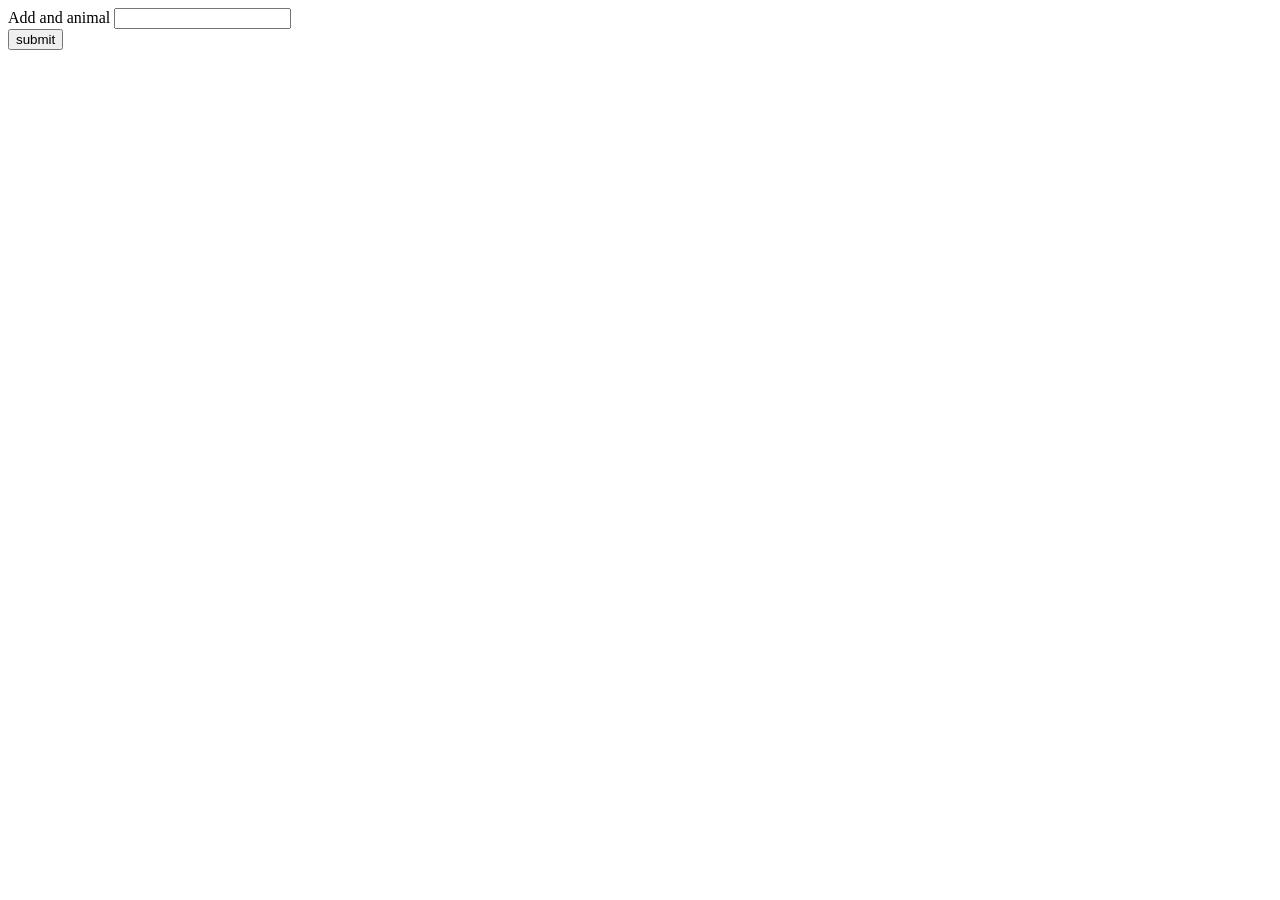
==== index.html @ 3de1a07b "some test code" ====
<!DOCTYPE html>

<head>
    <meta charset="utf-8">
    <meta http-equiv="X-UA-Compatible" content="IE=edge">
    <title></title>
    <meta name="description" content="">
    <meta name="viewport" content="width=device-width, initial-scale=1">
</head>

<body>
   <div id="buttons"></div>

   <form id="input-form">
       <label for="user-input">Add and animal</label>
       <input type="text" id="user-input"><br>
       <input id="add-item" type="submit" value="submit">
   </form>

   <div id="gifs"></div>

   <script src="https://cdnjs.cloudflare.com/ajax/libs/jquery/3.2.1/jquery.min.js"></script>
   <script src="./assets/javascript/app.js"></script>
</body>

</html>
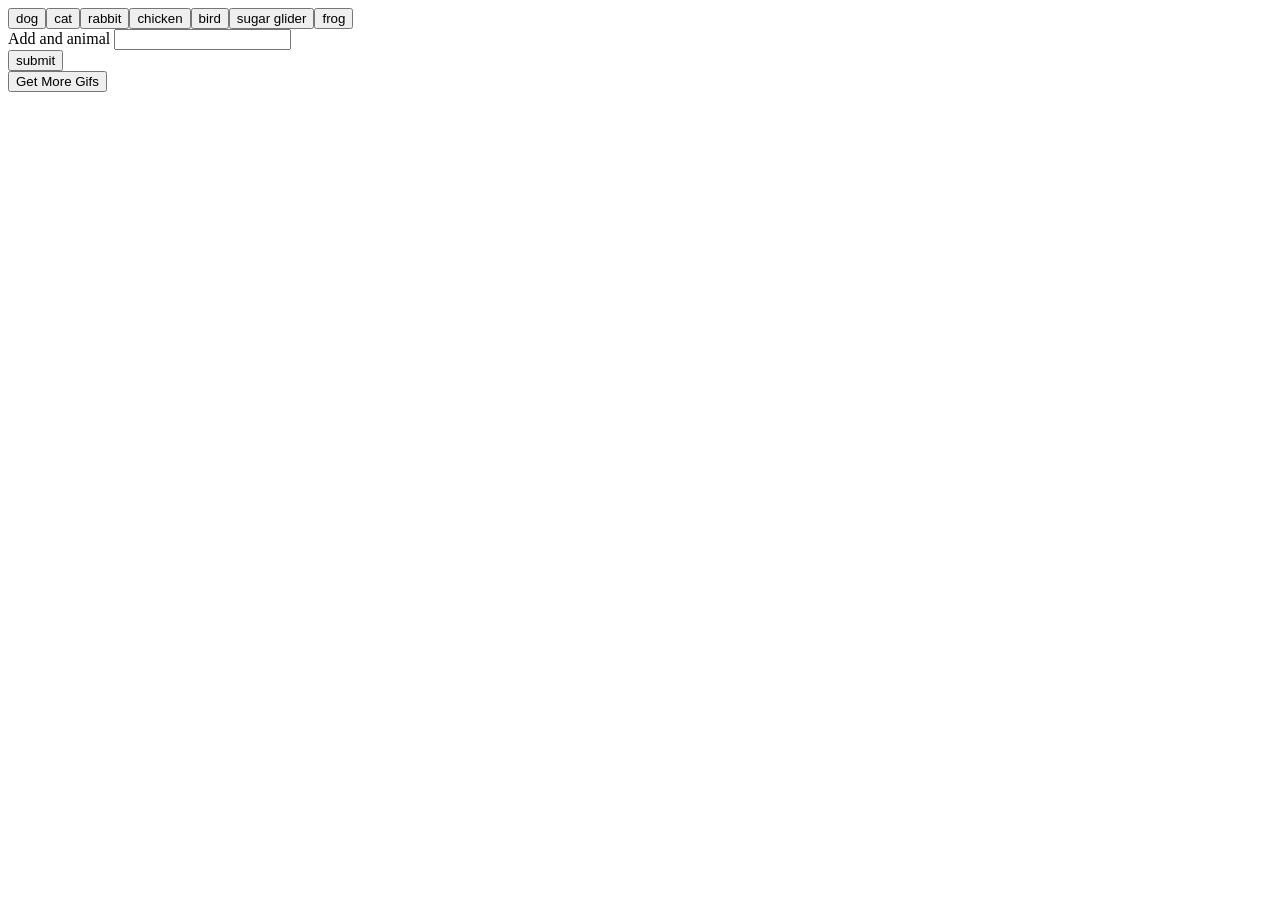
==== commit f95fb861: "more progress" ====
--- a/index.html
+++ b/index.html
@@ -17,7 +17,9 @@
        <input id="add-item" type="submit" value="submit">
    </form>
 
-   <div id="gifs"></div>
+   <div id="gifs">
+       <button class="moreGifs" type="button">Get More Gifs</button><br>
+   </div>
 
    <script src="https://cdnjs.cloudflare.com/ajax/libs/jquery/3.2.1/jquery.min.js"></script>
    <script src="./assets/javascript/app.js"></script>
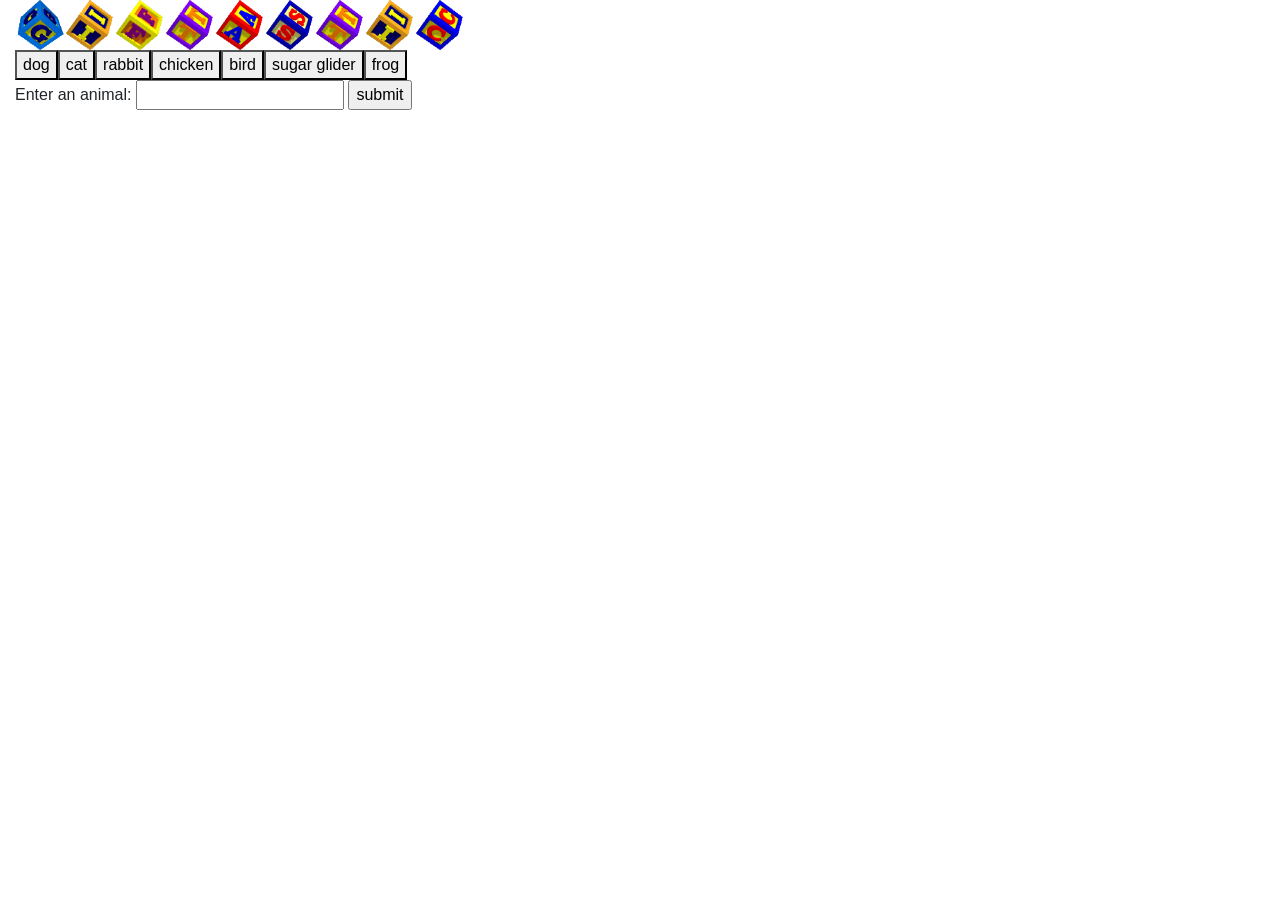
==== commit 4632e7a6: "making progress" ====
--- a/index.html
+++ b/index.html
@@ -3,26 +3,36 @@
 <head>
     <meta charset="utf-8">
     <meta http-equiv="X-UA-Compatible" content="IE=edge">
-    <title></title>
+    <title>Roy Norton: GifTastic</title>
     <meta name="description" content="">
     <meta name="viewport" content="width=device-width, initial-scale=1">
+    <link rel="stylesheet" href="https://maxcdn.bootstrapcdn.com/bootstrap/4.0.0-beta.2/css/bootstrap.min.css" integrity="sha384-PsH8R72JQ3SOdhVi3uxftmaW6Vc51MKb0q5P2rRUpPvrszuE4W1povHYgTpBfshb"
+        crossorigin="anonymous">
 </head>
 
 <body>
-   <div id="buttons"></div>
+    <div class="wrapper">
+        <div class="container-fluid">
+            <span id="heading"></span>
+            <div id="buttons"></div>
 
-   <form id="input-form">
-       <label for="user-input">Add and animal</label>
-       <input type="text" id="user-input"><br>
-       <input id="add-item" type="submit" value="submit">
-   </form>
+            <form id="input-form">
+                <span>Enter an animal:
+                    <input id="new-item" type="text">
+                    <input id="submit" value="submit" type="submit">
+                </span>
+            </form>
 
-   <div id="gifs">
-       <button class="moreGifs" type="button">Get More Gifs</button><br>
-   </div>
+            <div id="gifs">
+                <button class="back" id="back-button" type="button">Back</button>
+                <button class="next" id="next-button" type="button">Next</button>
+                <br>
+            </div>
+        </div>
+    </div>
+    <script src="https://cdnjs.cloudflare.com/ajax/libs/jquery/3.2.1/jquery.min.js"></script>
+    <script src="./assets/javascript/app.js"></script>
 
-   <script src="https://cdnjs.cloudflare.com/ajax/libs/jquery/3.2.1/jquery.min.js"></script>
-   <script src="./assets/javascript/app.js"></script>
 </body>
 
 </html>
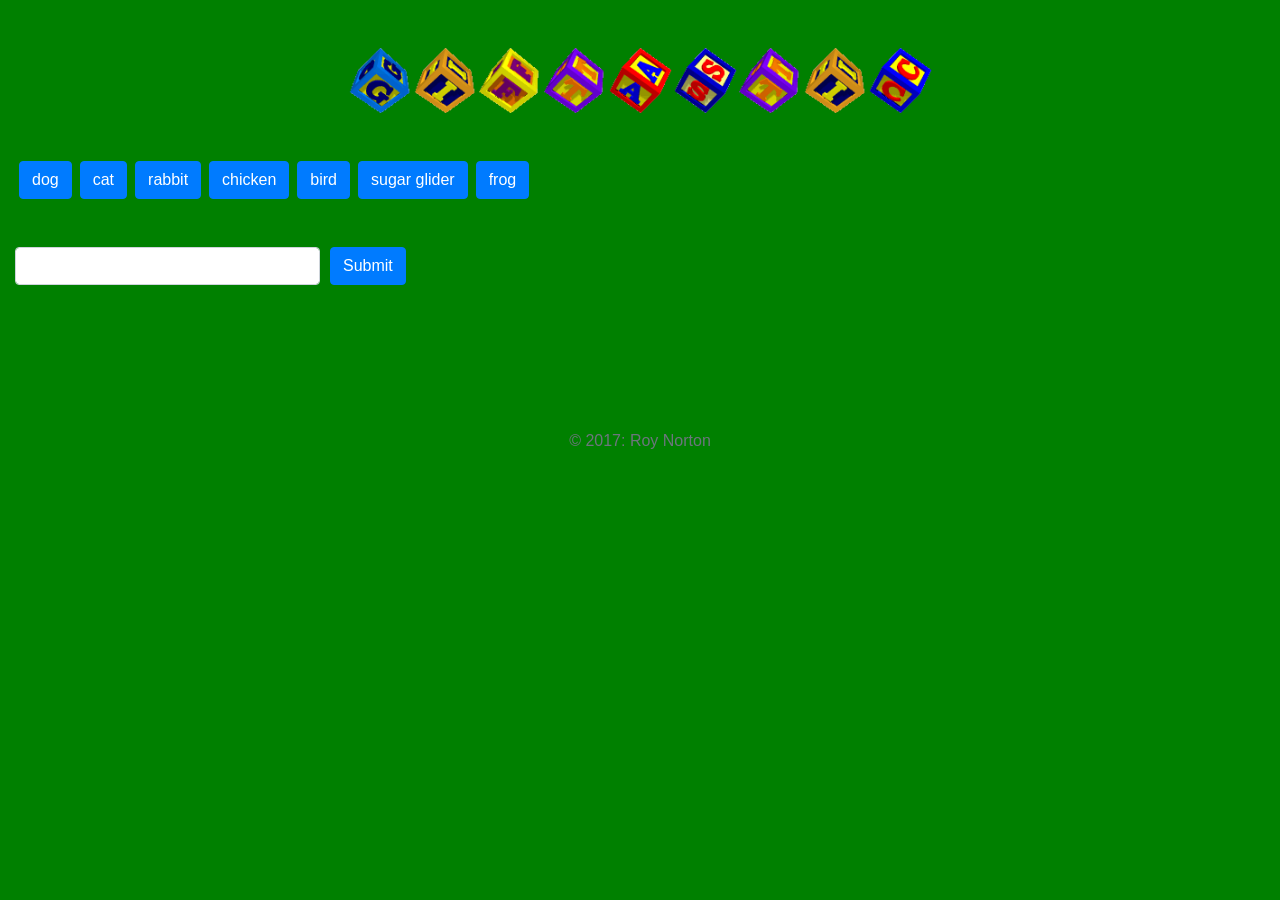
==== commit 59e63822: "making progress" ====
--- a/index.html
+++ b/index.html
@@ -8,25 +8,61 @@
     <meta name="viewport" content="width=device-width, initial-scale=1">
     <link rel="stylesheet" href="https://maxcdn.bootstrapcdn.com/bootstrap/4.0.0-beta.2/css/bootstrap.min.css" integrity="sha384-PsH8R72JQ3SOdhVi3uxftmaW6Vc51MKb0q5P2rRUpPvrszuE4W1povHYgTpBfshb"
         crossorigin="anonymous">
+    <link rel="stylesheet" type="text/css" href="./assets/css/style.css" />
 </head>
 
 <body>
     <div class="wrapper">
         <div class="container-fluid">
-            <span id="heading"></span>
-            <div id="buttons"></div>
+            <div class="row my-5">
+                <div class="col-md-12 text-center">
+                    <span id="heading"></span>
+                </div>
+            </div>
 
-            <form id="input-form">
-                <span>Enter an animal:
-                    <input id="new-item" type="text">
-                    <input id="submit" value="submit" type="submit">
-                </span>
+            <div class "row id=main-gif-row">
+                <div class="col-md-12 text-left">
+                    <div id="main-gif-image"></div>
+                </div>
+            </div>
+
+            <div class="row mb-5">
+                <div class="col-md-12 text-left">
+                    <div id="buttons"></div>
+                </div>
+            </div>
+
+            <form>
+                <div class="form-row align-items-left">
+                    <div class="col-sm-3">
+                        <label class="sr-only" for="new-item">Enter a search term</label>
+                        <input type="text" class="form-control mb-2 mb-sm-0" id="new-item" placeholder="">
+                    </div>
+                    <div class="col-auto">
+                        <button id="submit" type="submit" class="btn btn-primary">Submit</button>
+                    </div>
+                </div>
             </form>
 
-            <div id="gifs">
-                <button class="back" id="back-button" type="button">Back</button>
-                <button class="next" id="next-button" type="button">Next</button>
-                <br>
+            <div class="row my-5">
+                <div class="col-md-12 text-left">
+                    <button class="btn btn-dark back" id="back-button" type="button">Back</button>
+                    <button class="btn btn-dark next" id="next-button" type="button">Next</button>
+                </div>
+            </div>
+
+            <div class="row mb-5">
+                <div class="col-md-1"></div>
+                <div class="col-md-10 text-center">
+                    <div id="gifs"></div>
+                </div>
+                <div class="col-md-1"></div>
+            </div>
+
+            <div class="row">
+                <div class="col-md-12 footer bg-muted text-center text-muted">
+                    <span>© 2017: Roy Norton</span>
+                </div>
             </div>
         </div>
     </div>
--- a/assets/css/style.css
+++ b/assets/css/style.css
@@ -0,0 +1,3 @@
+body { 
+   background-color: green;
+  }
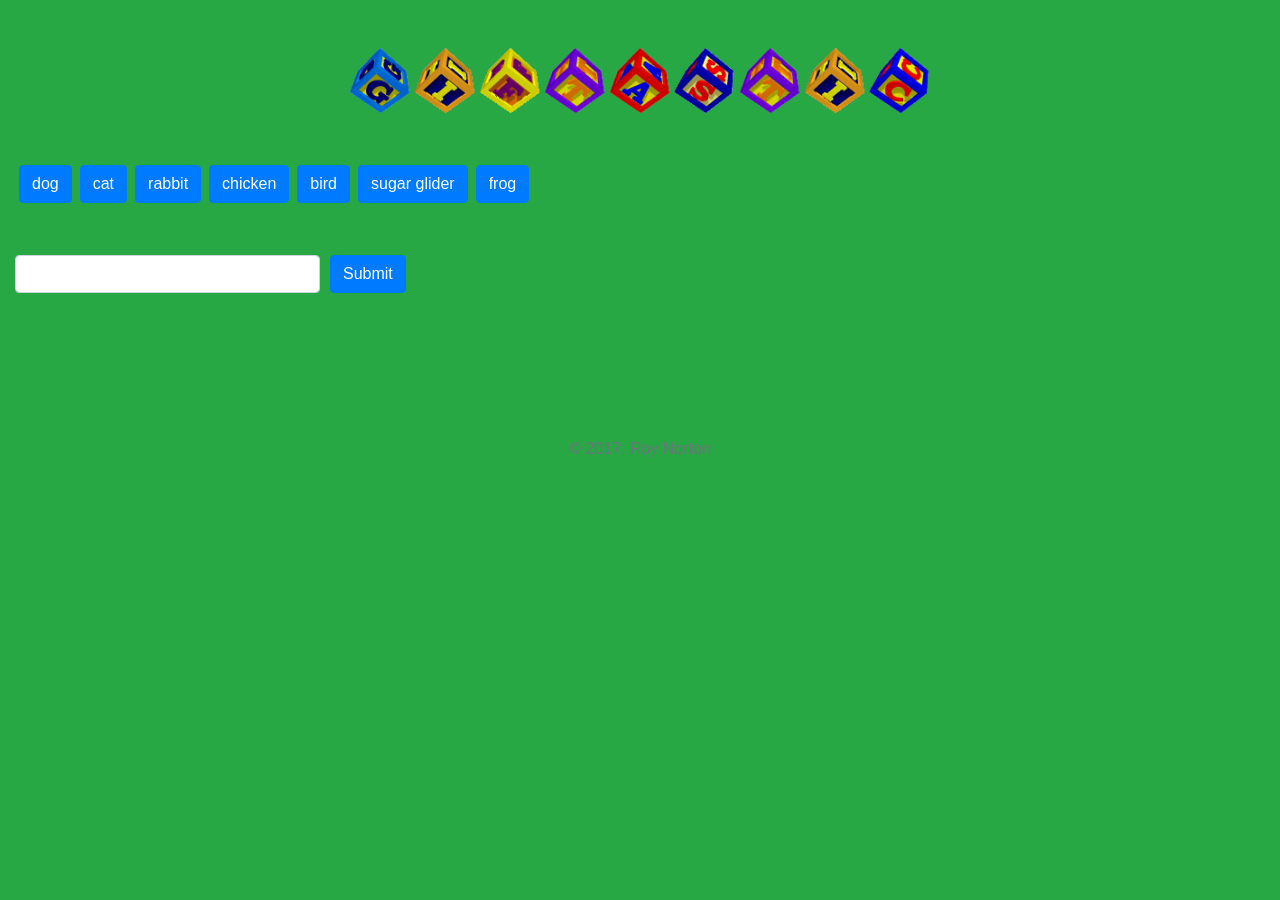
==== commit 17273355: "more changes" ====
--- a/index.html
+++ b/index.html
@@ -11,18 +11,12 @@
     <link rel="stylesheet" type="text/css" href="./assets/css/style.css" />
 </head>
 
-<body>
+<body class="bg-success">
     <div class="wrapper">
         <div class="container-fluid">
             <div class="row my-5">
                 <div class="col-md-12 text-center">
                     <span id="heading"></span>
-                </div>
-            </div>
-
-            <div class "row id=main-gif-row">
-                <div class="col-md-12 text-left">
-                    <div id="main-gif-image"></div>
                 </div>
             </div>
 
@@ -45,9 +39,9 @@
             </form>
 
             <div class="row my-5">
-                <div class="col-md-12 text-left">
-                    <button class="btn btn-dark back" id="back-button" type="button">Back</button>
-                    <button class="btn btn-dark next" id="next-button" type="button">Next</button>
+                <div class="col-md-12 text-center">
+                    <button class="btn btn-info back" id="back-button" type="button">Back</button>
+                    <button class="btn btn-info next" id="next-button" type="button">Next</button>
                 </div>
             </div>
 
@@ -66,9 +60,12 @@
             </div>
         </div>
     </div>
+
     <script src="https://cdnjs.cloudflare.com/ajax/libs/jquery/3.2.1/jquery.min.js"></script>
+    <script src="https://cdnjs.cloudflare.com/ajax/libs/popper.js/1.12.3/umd/popper.min.js" integrity="sha384-vFJXuSJphROIrBnz7yo7oB41mKfc8JzQZiCq4NCceLEaO4IHwicKwpJf9c9IpFgh" crossorigin="anonymous"></script>
+    <script src="https://maxcdn.bootstrapcdn.com/bootstrap/4.0.0-beta.2/js/bootstrap.min.js" integrity="sha384-alpBpkh1PFOepccYVYDB4do5UnbKysX5WZXm3XxPqe5iKTfUKjNkCk9SaVuEZflJ" crossorigin="anonymous"></script>
     <script src="./assets/javascript/app.js"></script>
 
 </body>
 
-</html>+</html>
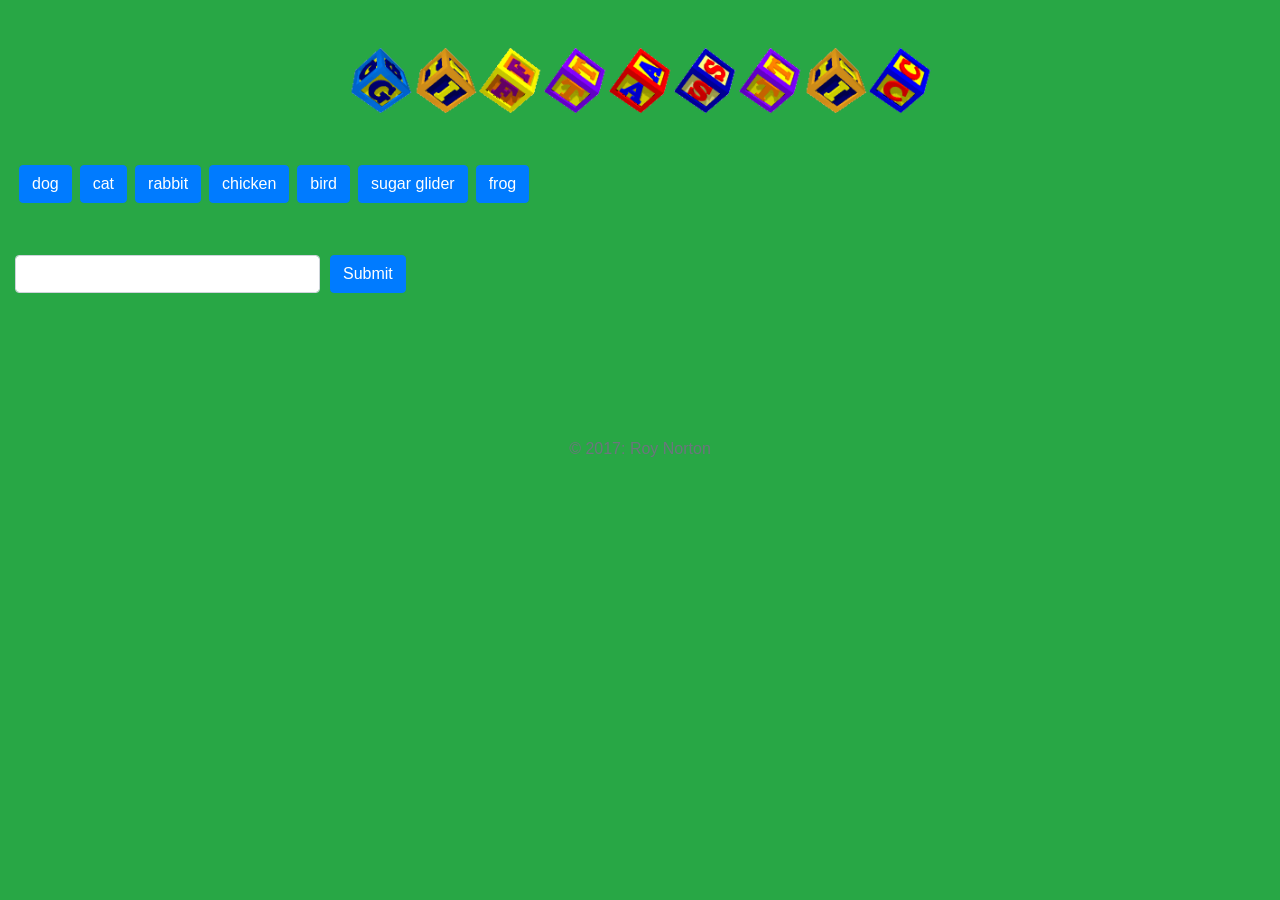
==== commit 026a9ff3: "trying to add a modal" ====
--- a/index.html
+++ b/index.html
@@ -14,18 +14,22 @@
 <body class="bg-success">
     <div class="wrapper">
         <div class="container-fluid">
+
+            <!-- page heading goes here -->
             <div class="row my-5">
                 <div class="col-md-12 text-center">
                     <span id="heading"></span>
                 </div>
             </div>
 
+            <!-- item buttons go here -->
             <div class="row mb-5">
                 <div class="col-md-12 text-left">
                     <div id="buttons"></div>
                 </div>
             </div>
 
+            <!-- define the user input form -->
             <form>
                 <div class="form-row align-items-left">
                     <div class="col-sm-3">
@@ -38,6 +42,7 @@
                 </div>
             </form>
 
+            <!-- "back" and "next" button go here -->
             <div class="row my-5">
                 <div class="col-md-12 text-center">
                     <button class="btn btn-info back" id="back-button" type="button">Back</button>
@@ -45,6 +50,15 @@
                 </div>
             </div>
 
+            <!-- Large modal -->
+            <div class="modal fade my-modal" tabindex="-1" role="dialog" aria-labelledby="myLargeModalLabel" aria-hidden="true">
+            <div class="modal-dialog modal-lg">
+                <div class="modal-content">
+                </div>
+            </div>
+            </div>    
+         
+            <!-- the GIFs retrieved go here -->
             <div class="row mb-5">
                 <div class="col-md-1"></div>
                 <div class="col-md-10 text-center">
@@ -53,6 +67,7 @@
                 <div class="col-md-1"></div>
             </div>
 
+            <!-- the page footer goes here -->
             <div class="row">
                 <div class="col-md-12 footer bg-muted text-center text-muted">
                     <span>© 2017: Roy Norton</span>
@@ -61,6 +76,7 @@
         </div>
     </div>
 
+    <!-- javascripts go here -->
     <script src="https://cdnjs.cloudflare.com/ajax/libs/jquery/3.2.1/jquery.min.js"></script>
     <script src="https://cdnjs.cloudflare.com/ajax/libs/popper.js/1.12.3/umd/popper.min.js" integrity="sha384-vFJXuSJphROIrBnz7yo7oB41mKfc8JzQZiCq4NCceLEaO4IHwicKwpJf9c9IpFgh" crossorigin="anonymous"></script>
     <script src="https://maxcdn.bootstrapcdn.com/bootstrap/4.0.0-beta.2/js/bootstrap.min.js" integrity="sha384-alpBpkh1PFOepccYVYDB4do5UnbKysX5WZXm3XxPqe5iKTfUKjNkCk9SaVuEZflJ" crossorigin="anonymous"></script>
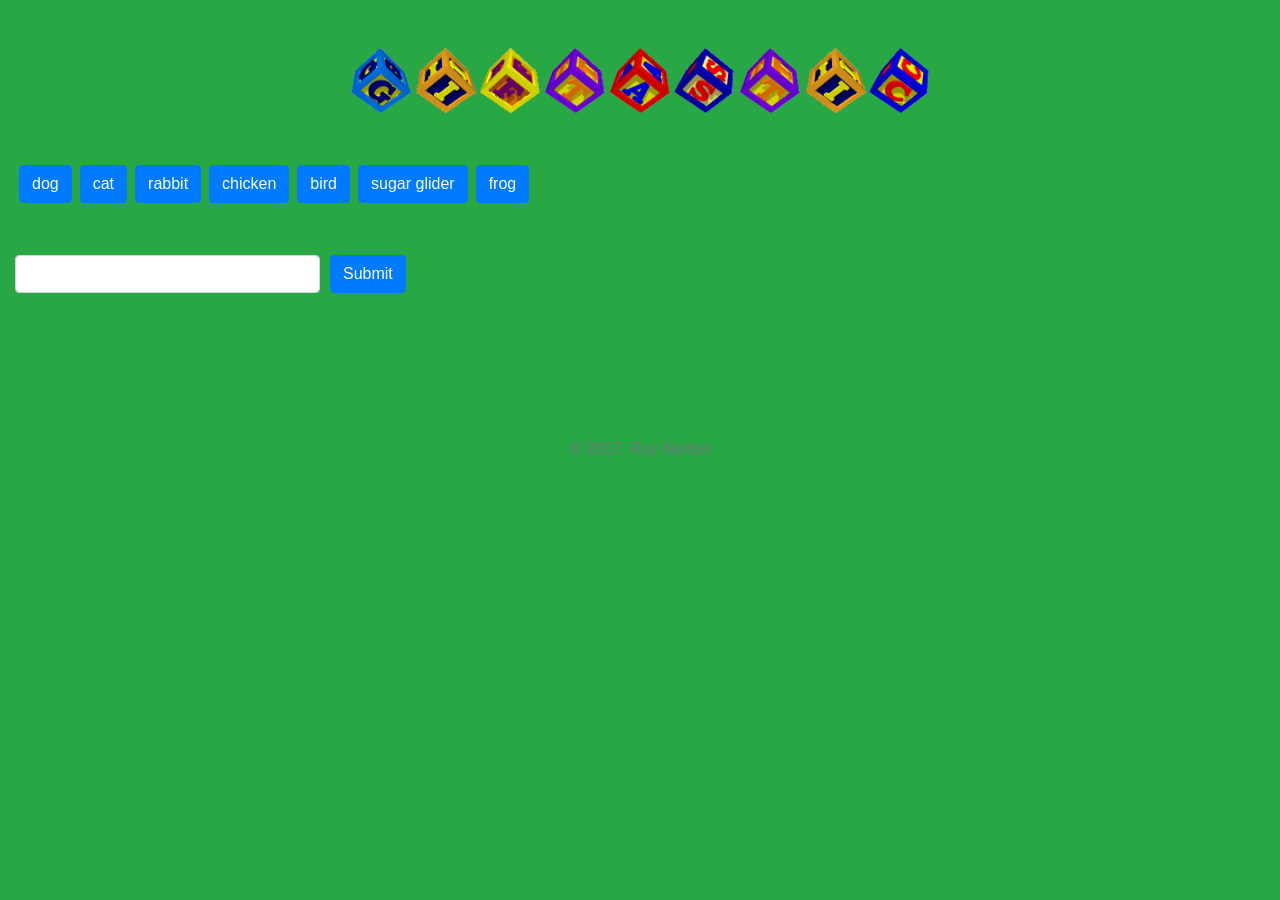
==== commit 3ca88719: "final" ====
--- a/index.html
+++ b/index.html
@@ -50,14 +50,32 @@
                 </div>
             </div>
 
-            <!-- Large modal -->
-            <div class="modal fade my-modal" tabindex="-1" role="dialog" aria-labelledby="myLargeModalLabel" aria-hidden="true">
-            <div class="modal-dialog modal-lg">
-                <div class="modal-content">
+            <!-- Modal -->
+            <div class="modal fade" id="my-modal" tabindex="-1" role="dialog" aria-labelledby="exampleModalLongTitle" aria-hidden="true">
+                <div class="modal-dialog" role="document">
+                    <div class="modal-content">
+                        <div class="modal-header bg-success">
+                            <h5 class="modal-title bg-success" id="exampleModalLongTitle">Modal title</h5>
+                            <button type="button" class="close-modal btn-primary" data-dismiss="modal" aria-label="Close">
+                                <span aria-hidden="true">&times;</span>
+                            </button>
+                        </div>
+                        <div class="modal-body bg-success">
+                            <div class="container-fluid">
+                                <div class="row">
+                                    <div class="col-md-1"></div>
+                                    <div class="col-md-12 text-center expanded-gif"></div>
+                                    <div class="col-md-1"></div>
+                                </div>
+                            </div>
+                        </div>
+                        <div class="modal-footer bg-success">
+                            <button type="button" class="btn btn-primary close-modal" data-dismiss="modal">Close</button>
+                        </div>
+                    </div>
                 </div>
             </div>
-            </div>    
-         
+
             <!-- the GIFs retrieved go here -->
             <div class="row mb-5">
                 <div class="col-md-1"></div>
@@ -78,10 +96,12 @@
 
     <!-- javascripts go here -->
     <script src="https://cdnjs.cloudflare.com/ajax/libs/jquery/3.2.1/jquery.min.js"></script>
-    <script src="https://cdnjs.cloudflare.com/ajax/libs/popper.js/1.12.3/umd/popper.min.js" integrity="sha384-vFJXuSJphROIrBnz7yo7oB41mKfc8JzQZiCq4NCceLEaO4IHwicKwpJf9c9IpFgh" crossorigin="anonymous"></script>
-    <script src="https://maxcdn.bootstrapcdn.com/bootstrap/4.0.0-beta.2/js/bootstrap.min.js" integrity="sha384-alpBpkh1PFOepccYVYDB4do5UnbKysX5WZXm3XxPqe5iKTfUKjNkCk9SaVuEZflJ" crossorigin="anonymous"></script>
+    <script src="https://cdnjs.cloudflare.com/ajax/libs/popper.js/1.12.3/umd/popper.min.js" integrity="sha384-vFJXuSJphROIrBnz7yo7oB41mKfc8JzQZiCq4NCceLEaO4IHwicKwpJf9c9IpFgh"
+        crossorigin="anonymous"></script>
+    <script src="https://maxcdn.bootstrapcdn.com/bootstrap/4.0.0-beta.2/js/bootstrap.min.js" integrity="sha384-alpBpkh1PFOepccYVYDB4do5UnbKysX5WZXm3XxPqe5iKTfUKjNkCk9SaVuEZflJ"
+        crossorigin="anonymous"></script>
     <script src="./assets/javascript/app.js"></script>
 
 </body>
 
-</html>
+</html>
